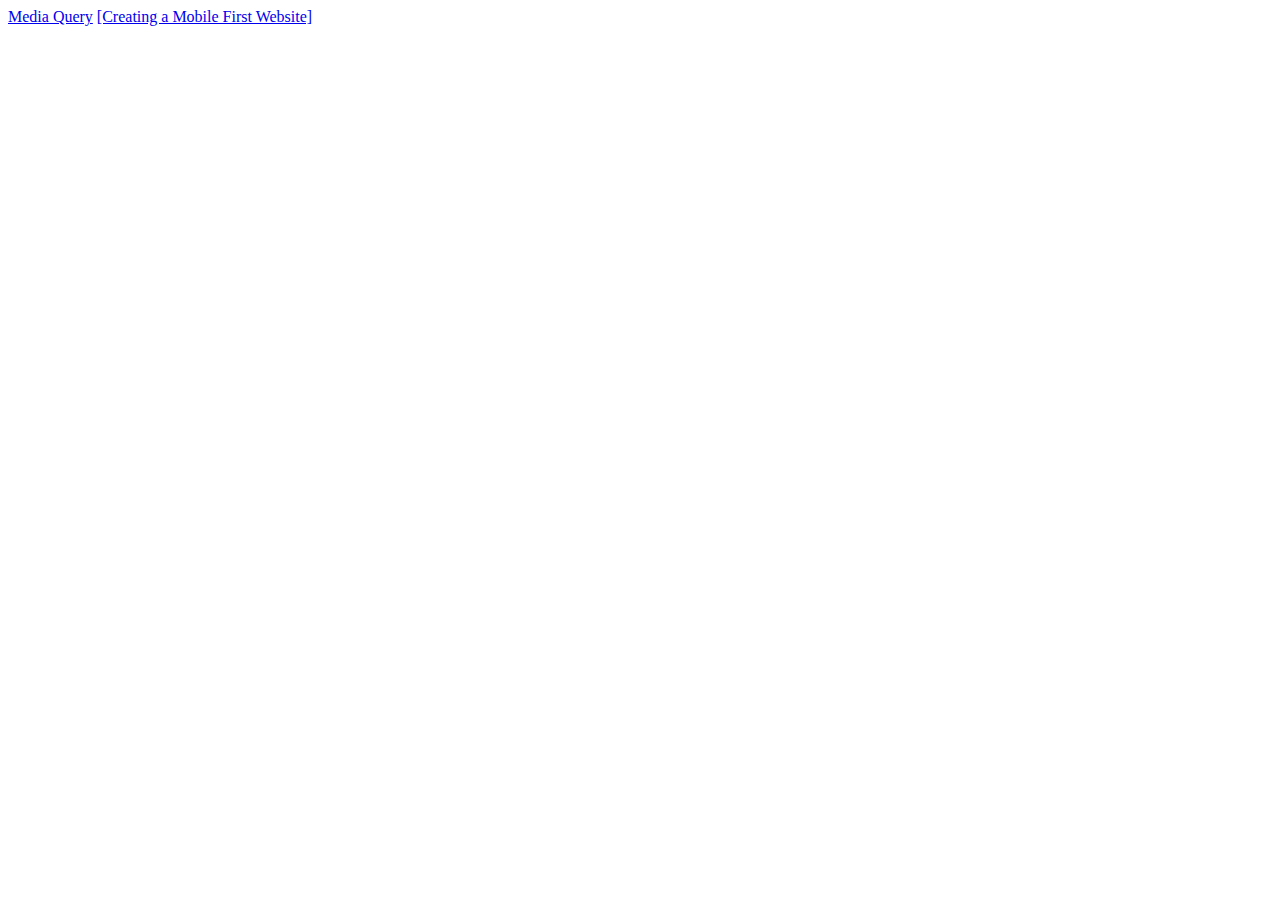
==== index.html @ 7c561ceb "first commit" ====
<!DOCTYPE html>
<html lang="en">
<head>
	<meta charset="UTF-8">
	<meta name="viewport" content="width=device-width, initial-scale=1.0">
	<title>1month.html - Advanced CSS</title>
</head>
<body>
	<a href="media-query.html">Media Query</a>
	<a href="project-1.html">[Creating a Mobile First Website]</a>
	
</body>
</html>
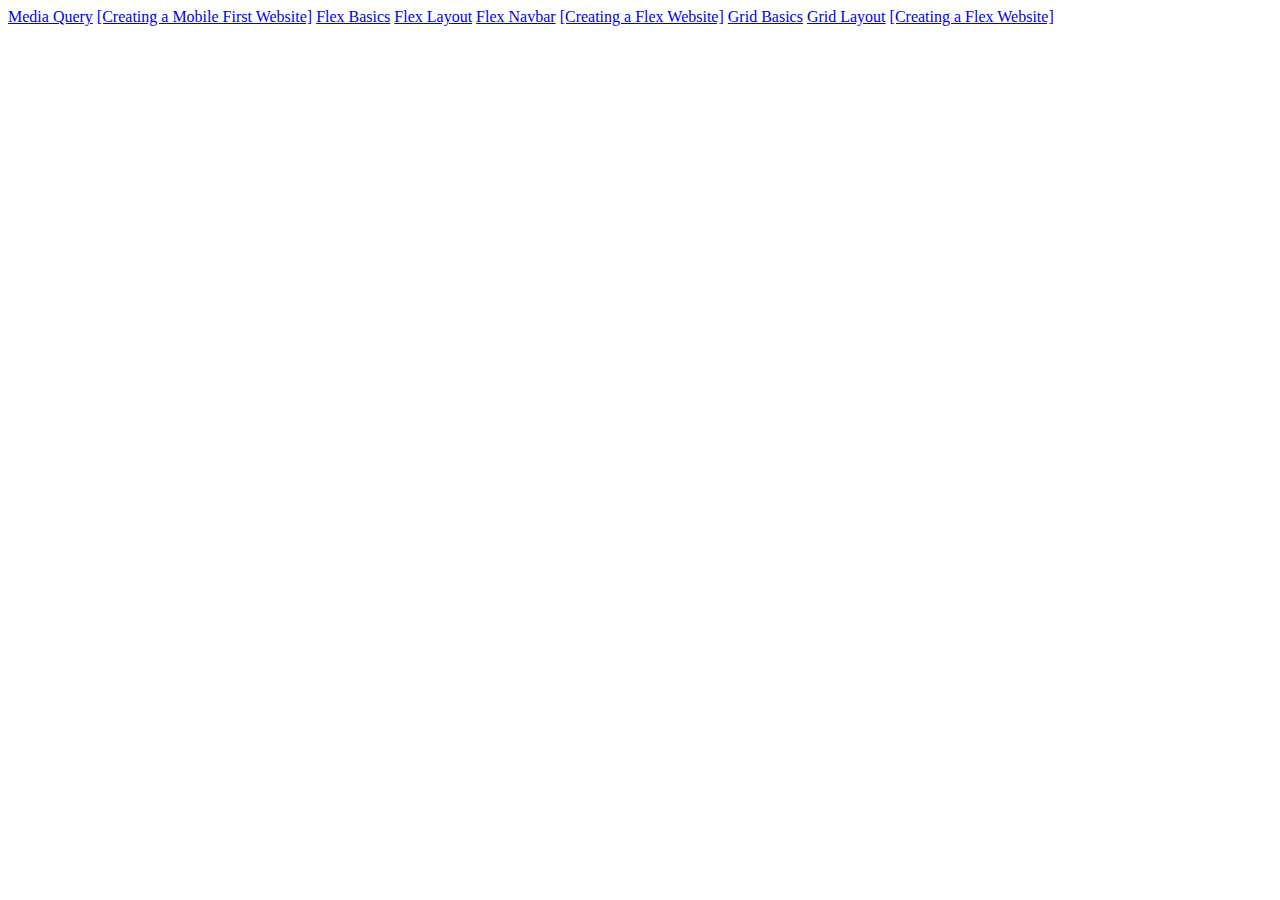
==== commit a1c1d4b2: "update html" ====
--- a/index.html
+++ b/index.html
@@ -9,5 +9,14 @@
 	<a href="media-query.html">Media Query</a>
 	<a href="project-1.html">[Creating a Mobile First Website]</a>
 	
+	<a href="flex-basics.html">Flex Basics</a>
+	<a href="flex-layout.html">Flex Layout</a>
+	<a href="flex-navbar.html">Flex Navbar</a>
+	<a href="project-2.html">[Creating a Flex Website]</a>
+	
+	<a href="grid-basics.html">Grid Basics</a>
+	<a href="grid-layout.html">Grid Layout</a>
+	<a href="project-2.html">[Creating a Flex Website]</a>
+	
 </body>
-</html>+</html>
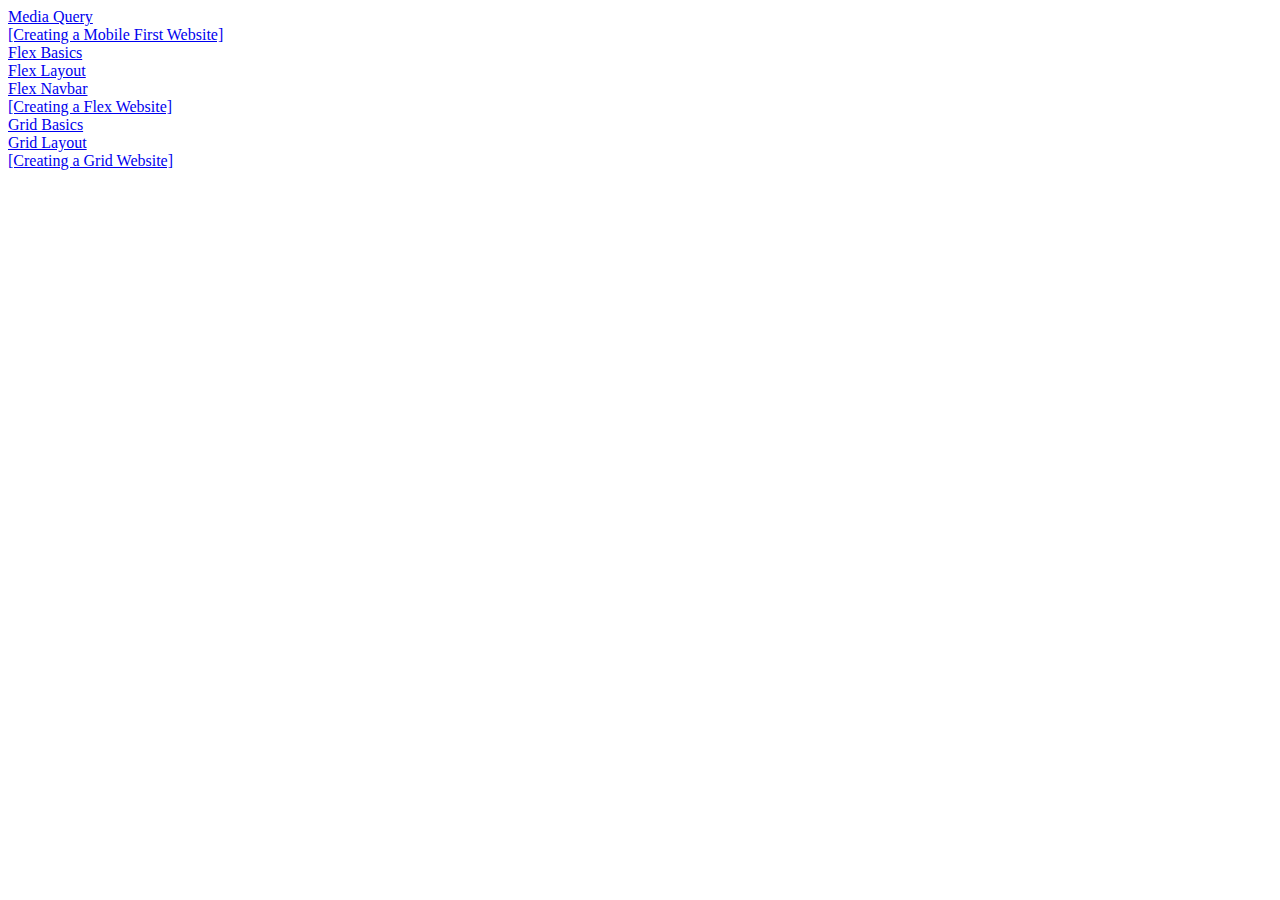
==== commit f0258776: "Update index.html" ====
--- a/index.html
+++ b/index.html
@@ -6,17 +6,17 @@
 	<title>1month.html - Advanced CSS</title>
 </head>
 <body>
-	<a href="media-query.html">Media Query</a>
-	<a href="project-1.html">[Creating a Mobile First Website]</a>
+	<a href="media-query.html">Media Query</a> <br>
+	<a href="project-1.html">[Creating a Mobile First Website]</a> <br>
 	
-	<a href="flex-basics.html">Flex Basics</a>
-	<a href="flex-layout.html">Flex Layout</a>
-	<a href="flex-navbar.html">Flex Navbar</a>
-	<a href="project-2.html">[Creating a Flex Website]</a>
+	<a href="flex-basics.html">Flex Basics</a><br>
+	<a href="flex-layout.html">Flex Layout</a><br>
+	<a href="flex-navbar.html">Flex Navbar</a><br>
+	<a href="project-2.html">[Creating a Flex Website]</a> <br>
 	
-	<a href="grid-basics.html">Grid Basics</a>
-	<a href="grid-layout.html">Grid Layout</a>
-	<a href="project-2.html">[Creating a Flex Website]</a>
+	<a href="grid-basics.html">Grid Basics</a><br>
+	<a href="grid-layout.html">Grid Layout</a><br>
+	<a href="project-3.html">[Creating a Grid Website]</a> <br>
 	
 </body>
 </html>
